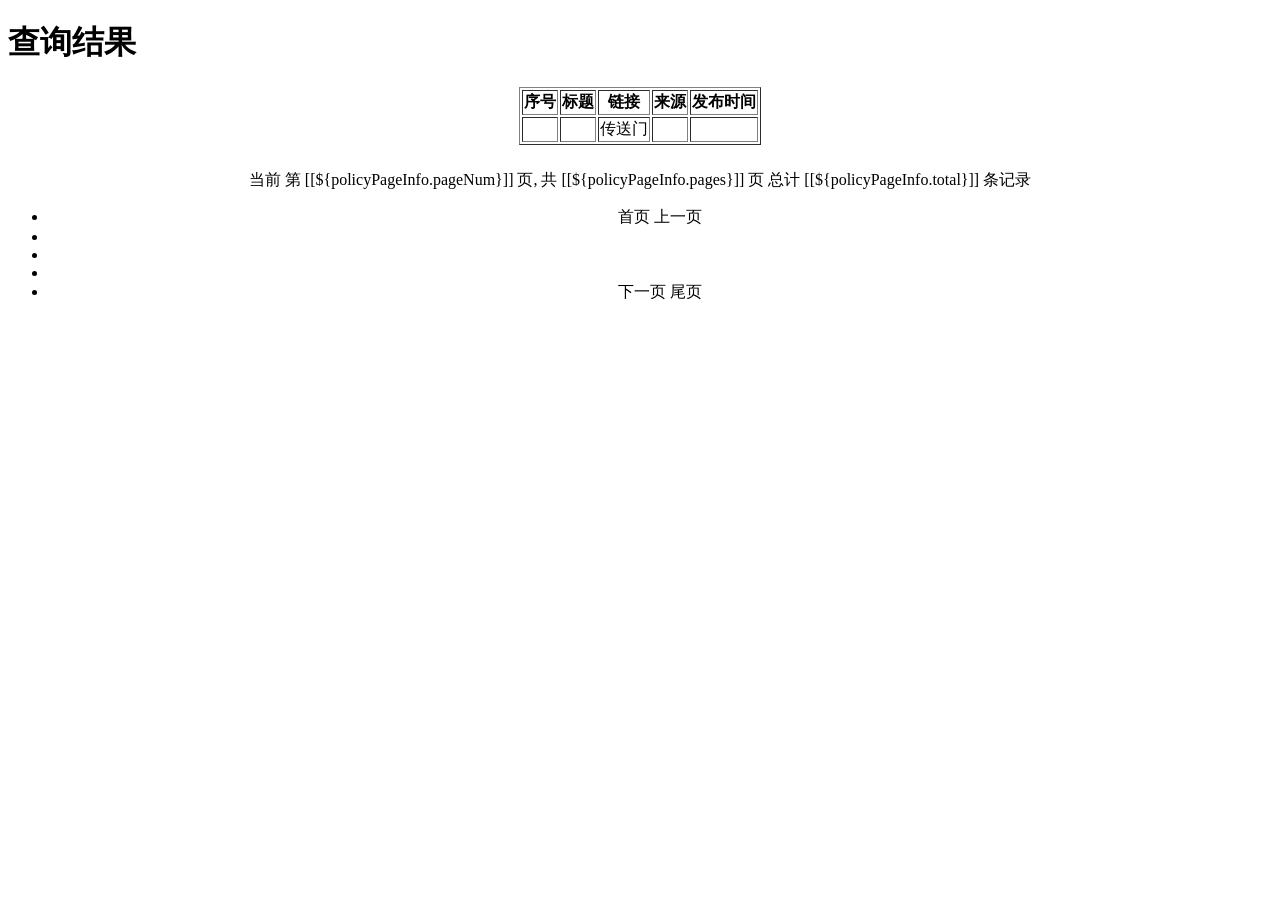
==== policy/target/classes/templates/policy.html @ 31a2579a "4.11" ====
<!DOCTYPE html>
<html xmlns:th="http://www.thymeleaf.org">
<head>
    <title>learn Resources</title>
    <meta http-equiv="Content-Type" content="text/html; charset=UTF-8" />
</head>
<link rel="stylesheet" th:href="@{../css/bootstrap.css}" />
<script type="text/javascript" th:src="@{../js/bootstrap.js}"></script>
<script type="text/javascript" th:src="@{../js/jquery.min.js}"></script>


<body>
<div class="container">
    <h1>查询结果</h1>
    <table border="1" align="center">
        <tr>
            <th>序号</th>
            <th>标题</th>
            <th>链接</th>
            <th>来源</th>
            <th>发布时间</th>
        </tr>
        <tr th:each="p:${policyPageInfo.list}">
            <td th:text="${p.getId()}"></td>
            <td th:text="${p.getPolicyTitle()}"></td>
            <td><a th:href="${p.getPolicyUrl()}" target="_blank">传送门</a></td>
            <td th:text="${p.getPolicySource()}"></td>
            <td th:text="${p.getPublishTime()}"></td>
        </tr>

    </table>
    <div align="center" style="margin-top:2%;">
        <div align="center">
            当前 第 [[${policyPageInfo.pageNum}]] 页, 共 [[${policyPageInfo.pages}]] 页 总计 [[${policyPageInfo.total}]] 条记录
        </div>

        <div align="center">
        <ul class="pagination">
            <li th:if="${policyPageInfo.hasPreviousPage}">
                <a th:href="${baseUrl + '1'}">首页</a>
                <a th:href="${baseUrl + (policyPageInfo.getPageNum() - 1)}">上一页</a>
            </li>

            <li class="prev" th:if="${policyPageInfo.hasPreviousPage}">
                <a th:href="${baseUrl + policyPageInfo.prePage}">
                    <i class="ace-icon fa fa-angle-double-left"></i>
                </a>
            </li>
            <!--遍历条数-->
            <li th:each="nav:${policyPageInfo.navigatepageNums}">
                <a th:href="${baseUrl + nav}" th:text="${' ' + nav + ' '}" th:if="${nav != policyPageInfo.pageNum}"></a>
                <span style="font-weight: bold;" th:if="${nav == policyPageInfo.pageNum}" th:text="${nav}" ></span>
            </li>

            <li class="next" th:if="${policyPageInfo.hasNextPage}">
                <a th:href="${baseUrl + policyPageInfo.nextPage}">
                    <i class="ace-icon fa fa-angle-double-right"></i>
                </a>
            </li>

            <li th:if="${policyPageInfo.hasNextPage}">
                <a th:href="${baseUrl + (policyPageInfo.getNextPage())}">下一页</a>
                <a th:href="${baseUrl + policyPageInfo.pages}">尾页</a>
            </li>

        </ul>
        </div>
    </div>
</div>
</body>
</html>
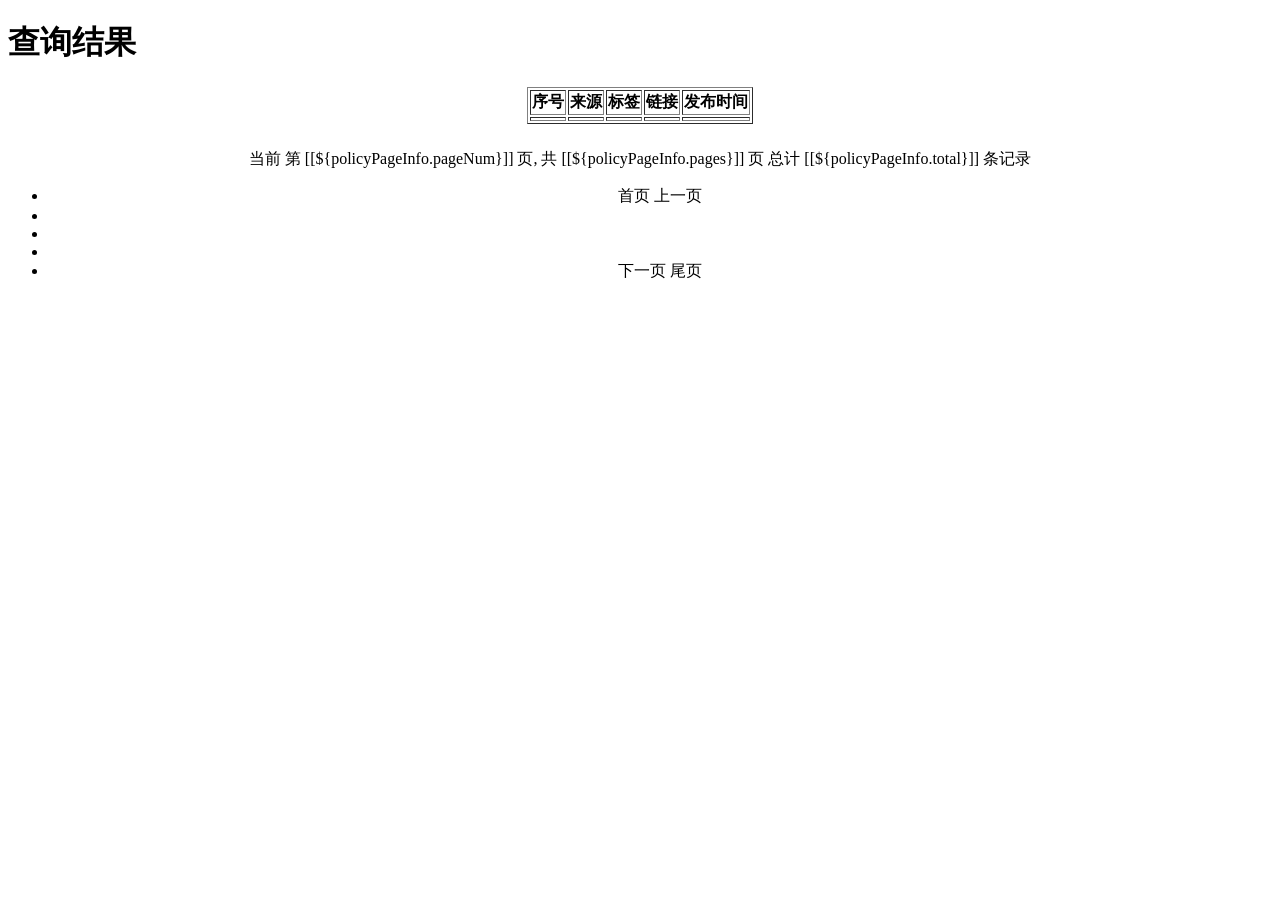
==== commit c310e324: "4.20" ====
--- a/policy/target/classes/templates/policy.html
+++ b/policy/target/classes/templates/policy.html
@@ -15,17 +15,17 @@
     <table border="1" align="center">
         <tr>
             <th>序号</th>
-            <th>标题</th>
+            <th>来源</th>
+            <th>标签</th>
             <th>链接</th>
-            <th>来源</th>
             <th>发布时间</th>
         </tr>
         <tr th:each="p:${policyPageInfo.list}">
             <td th:text="${p.getId()}"></td>
-            <td th:text="${p.getPolicyTitle()}"></td>
-            <td><a th:href="${p.getPolicyUrl()}" target="_blank">传送门</a></td>
-            <td th:text="${p.getPolicySource()}"></td>
-            <td th:text="${p.getPublishTime()}"></td>
+            <td th:text="${p.getSourceName()}"></td>
+            <td th:text="${p.getTag()}"></td>
+            <td><a th:text="${p.getTitle()}" th:href="${p.getUrl()}" target="_blank"></a></td>
+            <td th:text="${p.getPublished()}"></td>
         </tr>
 
     </table>
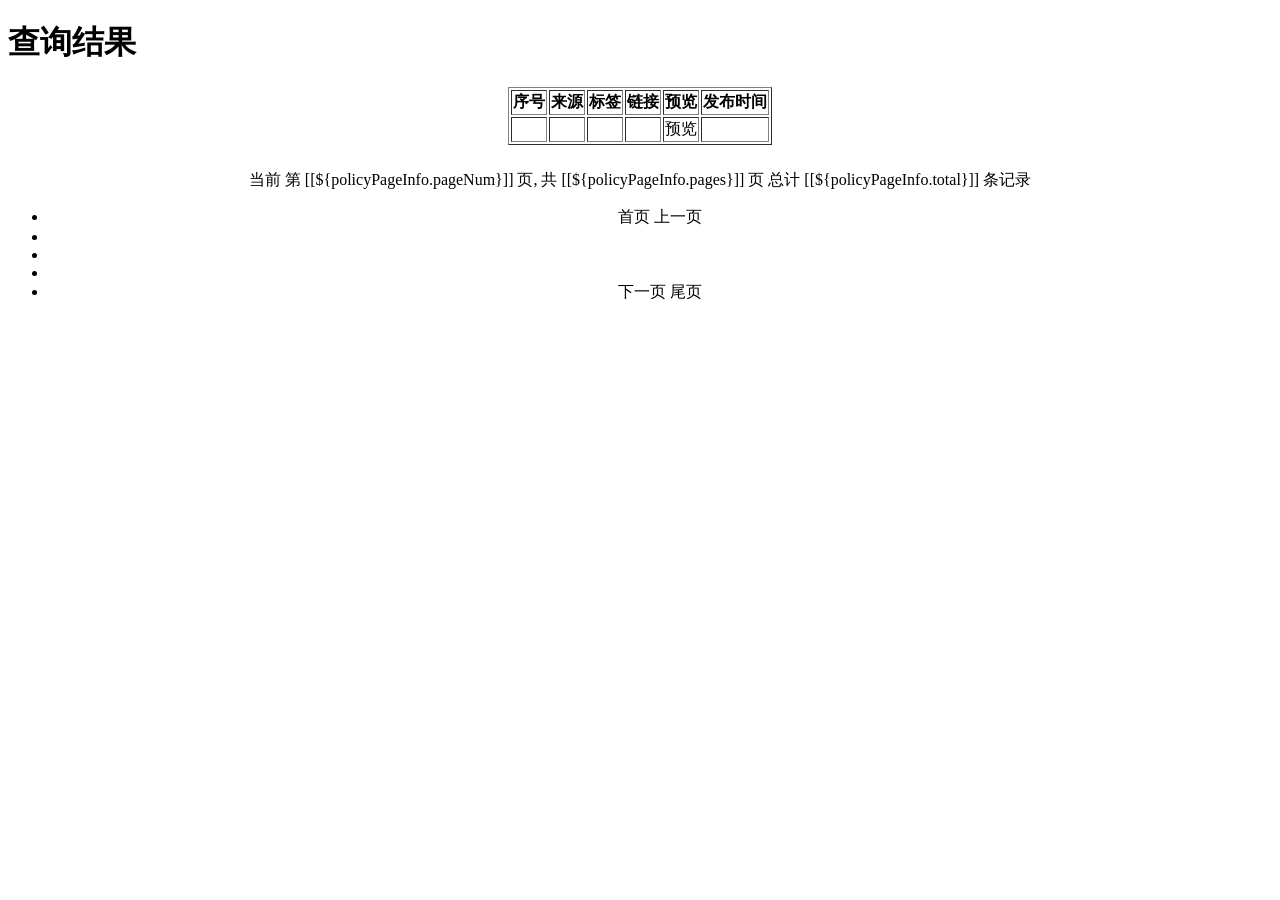
==== commit f1cccced: "4.22" ====
--- a/policy/target/classes/templates/policy.html
+++ b/policy/target/classes/templates/policy.html
@@ -18,6 +18,7 @@
             <th>来源</th>
             <th>标签</th>
             <th>链接</th>
+            <th>预览</th>
             <th>发布时间</th>
         </tr>
         <tr th:each="p:${policyPageInfo.list}">
@@ -25,6 +26,7 @@
             <td th:text="${p.getSourceName()}"></td>
             <td th:text="${p.getTag()}"></td>
             <td><a th:text="${p.getTitle()}" th:href="${p.getUrl()}" target="_blank"></a></td>
+            <td><a th:href="@{'/preview?url='+${p.getUrl()}}">预览</a></td>
             <td th:text="${p.getPublished()}"></td>
         </tr>
 
@@ -37,30 +39,30 @@
         <div align="center">
         <ul class="pagination">
             <li th:if="${policyPageInfo.hasPreviousPage}">
-                <a th:href="${baseUrl + '1'}">首页</a>
-                <a th:href="${baseUrl + (policyPageInfo.getPageNum() - 1)}">上一页</a>
+                <a th:href="@{'/allPolicy?page=' + '1'}">首页</a>
+                <a th:href="@{'/allPolicy?page=' + ${policyPageInfo.getPageNum() - 1}}">上一页</a>
             </li>
 
             <li class="prev" th:if="${policyPageInfo.hasPreviousPage}">
-                <a th:href="${baseUrl + policyPageInfo.prePage}">
+                <a th:href="@{'/allPolicy?page=' + ${policyPageInfo.prePage}}">
                     <i class="ace-icon fa fa-angle-double-left"></i>
                 </a>
             </li>
             <!--遍历条数-->
             <li th:each="nav:${policyPageInfo.navigatepageNums}">
-                <a th:href="${baseUrl + nav}" th:text="${' ' + nav + ' '}" th:if="${nav != policyPageInfo.pageNum}"></a>
+                <a th:href="@{'/allPolicy?page=' + ${nav}}" th:text="${' ' + nav + ' '}" th:if="${nav != policyPageInfo.pageNum}"></a>
                 <span style="font-weight: bold;" th:if="${nav == policyPageInfo.pageNum}" th:text="${nav}" ></span>
             </li>
 
             <li class="next" th:if="${policyPageInfo.hasNextPage}">
-                <a th:href="${baseUrl + policyPageInfo.nextPage}">
+                <a th:href="@{'/allPolicy?page=' + ${policyPageInfo.nextPage}}">
                     <i class="ace-icon fa fa-angle-double-right"></i>
                 </a>
             </li>
 
             <li th:if="${policyPageInfo.hasNextPage}">
-                <a th:href="${baseUrl + (policyPageInfo.getNextPage())}">下一页</a>
-                <a th:href="${baseUrl + policyPageInfo.pages}">尾页</a>
+                <a th:href="@{'/allPolicy?page=' + ${policyPageInfo.getNextPage()}}">下一页</a>
+                <a th:href="@{'/allPolicy?page=' + ${policyPageInfo.pages}}">尾页</a>
             </li>
 
         </ul>
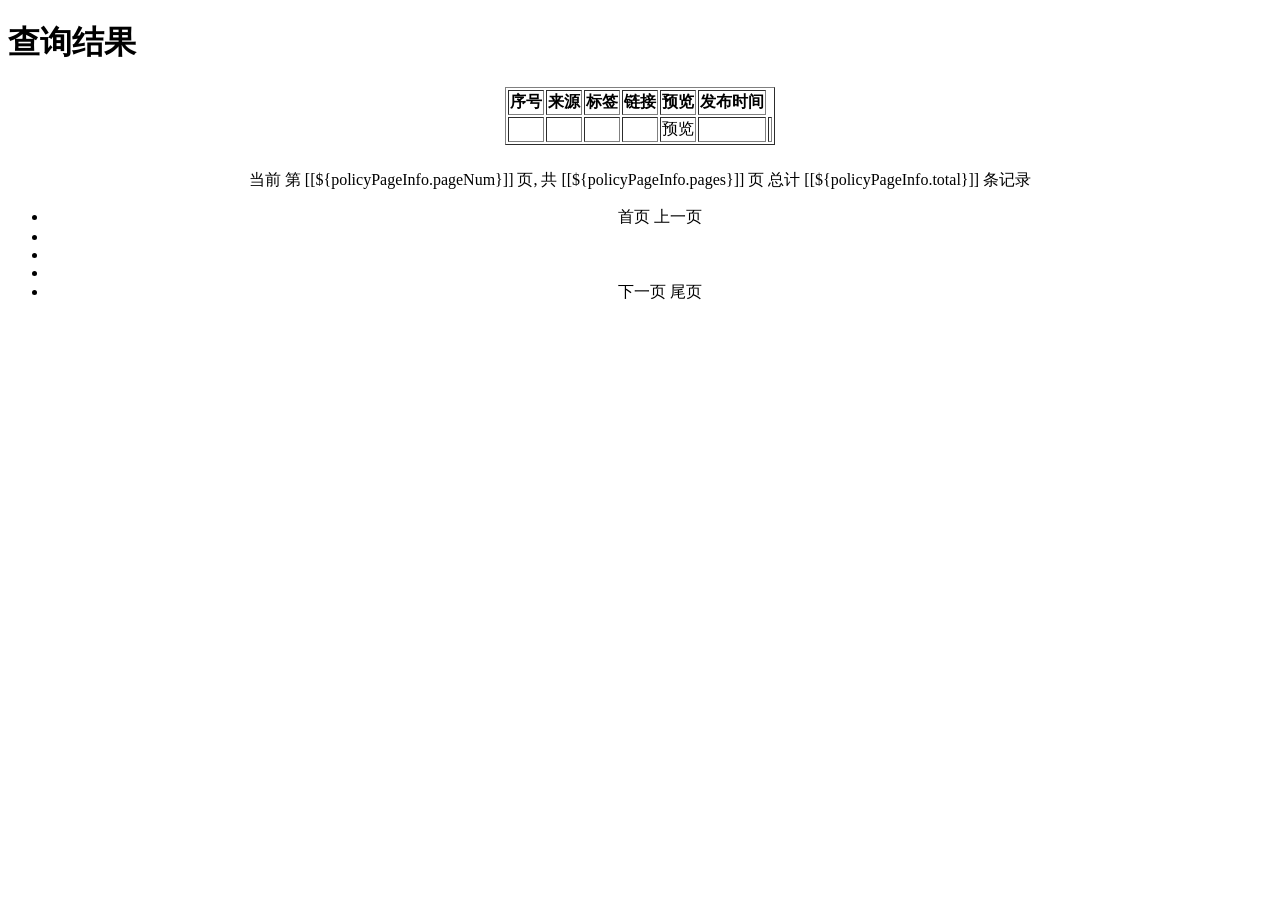
==== commit 4455f19d: "4.22" ====
--- a/policy/target/classes/templates/policy.html
+++ b/policy/target/classes/templates/policy.html
@@ -1,7 +1,7 @@
 <!DOCTYPE html>
 <html xmlns:th="http://www.thymeleaf.org">
 <head>
-    <title>learn Resources</title>
+    <title>Policy</title>
     <meta http-equiv="Content-Type" content="text/html; charset=UTF-8" />
 </head>
 <link rel="stylesheet" th:href="@{../css/bootstrap.css}" />
@@ -27,7 +27,8 @@
             <td th:text="${p.getTag()}"></td>
             <td><a th:text="${p.getTitle()}" th:href="${p.getUrl()}" target="_blank"></a></td>
             <td><a th:href="@{'/preview?url='+${p.getUrl()}}">预览</a></td>
-            <td th:text="${p.getPublished()}"></td>
+            <td th:if="${p.getPublished()}" th:text="${p.getPublished().toString().replace('00:00:00.0', '')}"></td>
+            <td th:if="!${p.getPublished()}" th:text="${p.getPublished()}"></td>
         </tr>
 
     </table>
